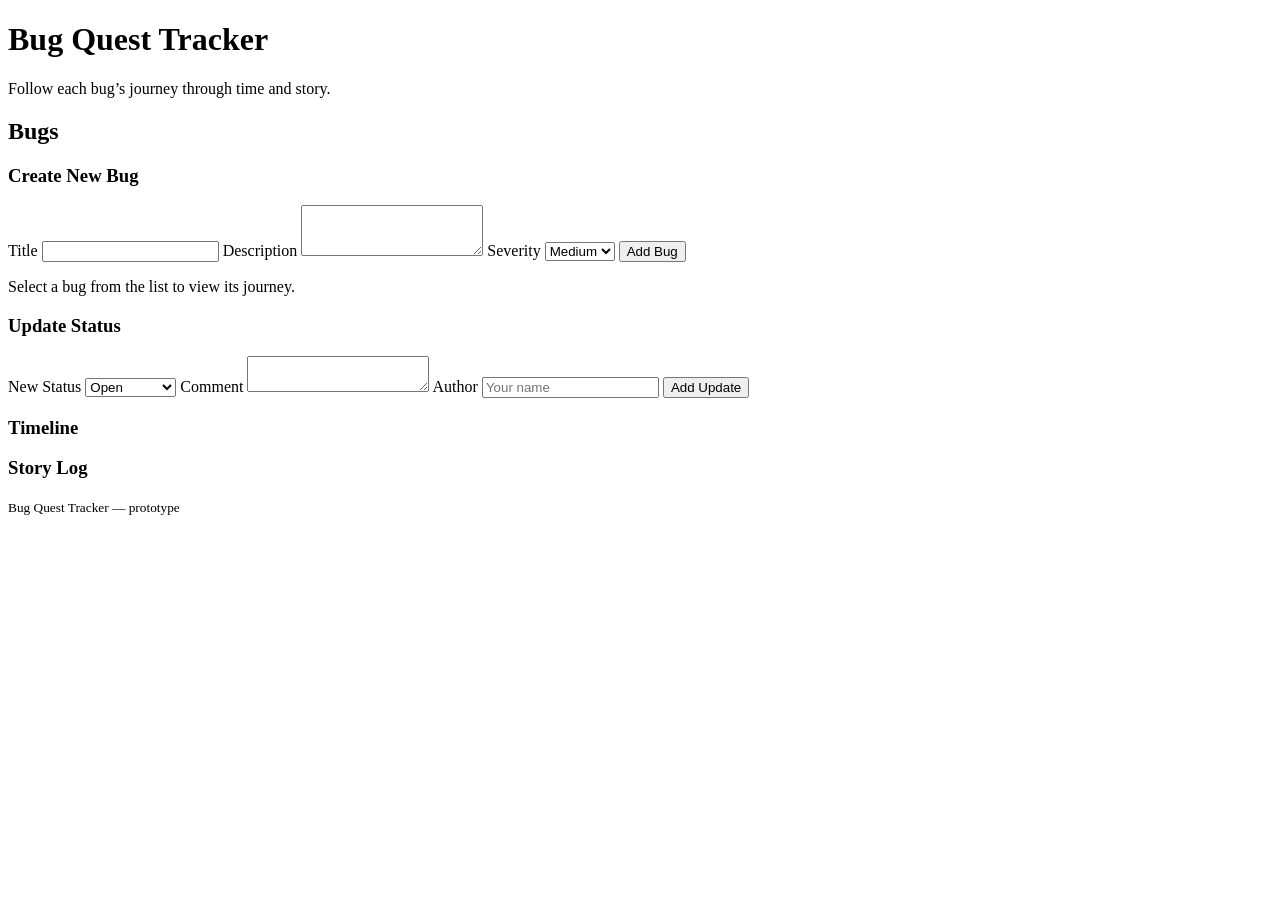
==== Bug Tracker WebSite/public/index.html @ 35af5218 "Bug Prototype" ====
<!DOCTYPE html>
<html lang="en">
<head>
  <meta charset="UTF-8" />
  <title>Bug Quest Tracker</title>
  <meta name="viewport" content="width=device-width, initial-scale=1.0" />
  <link rel="stylesheet" href="styles.css" />
</head>
<body>
  <header class="app-header">
    <h1>Bug Quest Tracker</h1>
    <p>Follow each bug’s journey through time and story.</p>
  </header>

  <main class="app-main">
    <!-- Left: Bug list + create form -->
    <section class="panel panel-left">
      <h2>Bugs</h2>

      <form id="new-bug-form" class="bug-form">
        <h3>Create New Bug</h3>
        <label>
          Title
          <input type="text" id="bug-title" required />
        </label>
        <label>
          Description
          <textarea id="bug-description" rows="3" required></textarea>
        </label>
        <label>
          Severity
          <select id="bug-severity">
            <option value="Low">Low</option>
            <option value="Medium" selected>Medium</option>
            <option value="High">High</option>
            <option value="Critical">Critical</option>
          </select>
        </label>
        <button type="submit">Add Bug</button>
      </form>

      <ul id="bug-list" class="bug-list">
        <!-- Bugs will be rendered here -->
      </ul>
    </section>

    <!-- Right: Bug details, timeline, story -->
    <section class="panel panel-right">
      <div id="bug-details" class="bug-details empty-state">
        <p>Select a bug from the list to view its journey.</p>
      </div>

      <section class="bug-status-update">
        <h3>Update Status</h3>
        <form id="status-form">
          <label>
            New Status
            <select id="new-status">
              <option value="Open">Open</option>
              <option value="In Progress">In Progress</option>
              <option value="Blocked">Blocked</option>
              <option value="Resolved">Resolved</option>
              <option value="Reopened">Reopened</option>
            </select>
          </label>
          <label>
            Comment
            <textarea id="status-comment" rows="2"></textarea>
          </label>
          <label>
            Author
            <input type="text" id="status-author" placeholder="Your name" />
          </label>
          <button type="submit">Add Update</button>
        </form>
      </section>

      <section class="bug-timeline-section">
        <h3>Timeline</h3>
        <div id="timeline" class="timeline">
          <!-- Timeline events will be rendered here -->
        </div>
      </section>

      <section class="bug-story-section">
        <h3>Story Log</h3>
        <div id="story-entries" class="story-log">
          <!-- Story entries will be rendered here -->
        </div>
      </section>
    </section>
  </main>

  <footer class="app-footer">
    <small>Bug Quest Tracker — prototype</small>
  </footer>

  <script src="app.js"></script>
</body>
</html>
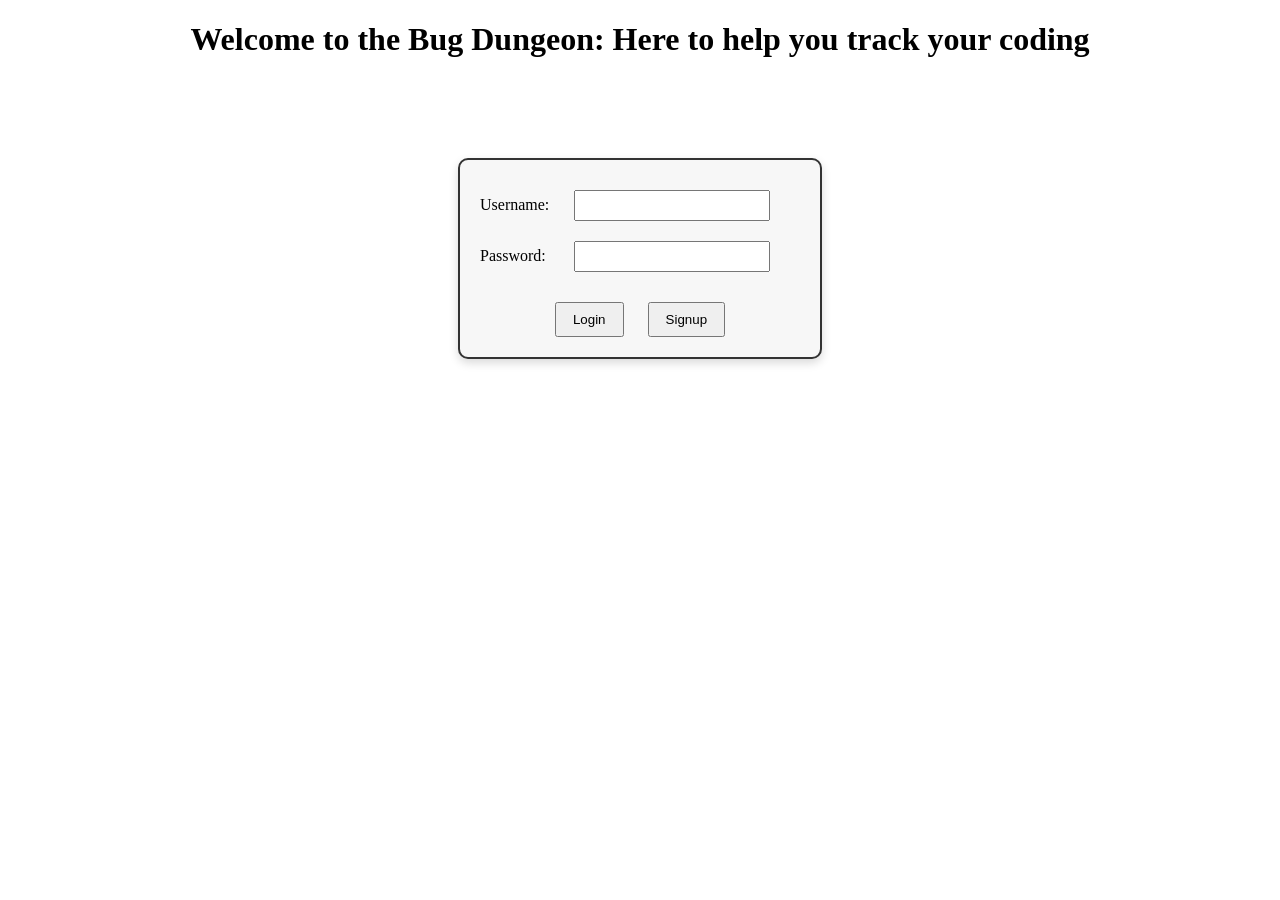
==== commit eebc3ea0: "current progress on bug tracking website, needs sql backend" ====
--- a/Bug Tracker WebSite/public/index.html
+++ b/Bug Tracker WebSite/public/index.html
@@ -4,96 +4,22 @@
   <meta charset="UTF-8" />
   <title>Bug Quest Tracker</title>
   <meta name="viewport" content="width=device-width, initial-scale=1.0" />
-  <link rel="stylesheet" href="styles.css" />
+  <link rel="stylesheet" href="style.css" />
 </head>
 <body>
-  <header class="app-header">
-    <h1>Bug Quest Tracker</h1>
-    <p>Follow each bug’s journey through time and story.</p>
-  </header>
+  <!---First page is going to be our login block, this will need a users class that we store somewhere(idk for now not worrying about it, probally will need to do an sql server and use password enscyption) -->
+  <h1>Welcome to the Bug Dungeon: Here to help you track your coding</h1>
+  <div id="Login">
+  <form id="loginForm">
+    <p>Username:</p> <input type="text" id="username">
+    <p>Password:</p> <input type="password" id="password">
 
-  <main class="app-main">
-    <!-- Left: Bug list + create form -->
-    <section class="panel panel-left">
-      <h2>Bugs</h2>
-
-      <form id="new-bug-form" class="bug-form">
-        <h3>Create New Bug</h3>
-        <label>
-          Title
-          <input type="text" id="bug-title" required />
-        </label>
-        <label>
-          Description
-          <textarea id="bug-description" rows="3" required></textarea>
-        </label>
-        <label>
-          Severity
-          <select id="bug-severity">
-            <option value="Low">Low</option>
-            <option value="Medium" selected>Medium</option>
-            <option value="High">High</option>
-            <option value="Critical">Critical</option>
-          </select>
-        </label>
-        <button type="submit">Add Bug</button>
-      </form>
-
-      <ul id="bug-list" class="bug-list">
-        <!-- Bugs will be rendered here -->
-      </ul>
-    </section>
-
-    <!-- Right: Bug details, timeline, story -->
-    <section class="panel panel-right">
-      <div id="bug-details" class="bug-details empty-state">
-        <p>Select a bug from the list to view its journey.</p>
-      </div>
-
-      <section class="bug-status-update">
-        <h3>Update Status</h3>
-        <form id="status-form">
-          <label>
-            New Status
-            <select id="new-status">
-              <option value="Open">Open</option>
-              <option value="In Progress">In Progress</option>
-              <option value="Blocked">Blocked</option>
-              <option value="Resolved">Resolved</option>
-              <option value="Reopened">Reopened</option>
-            </select>
-          </label>
-          <label>
-            Comment
-            <textarea id="status-comment" rows="2"></textarea>
-          </label>
-          <label>
-            Author
-            <input type="text" id="status-author" placeholder="Your name" />
-          </label>
-          <button type="submit">Add Update</button>
-        </form>
-      </section>
-
-      <section class="bug-timeline-section">
-        <h3>Timeline</h3>
-        <div id="timeline" class="timeline">
-          <!-- Timeline events will be rendered here -->
-        </div>
-      </section>
-
-      <section class="bug-story-section">
-        <h3>Story Log</h3>
-        <div id="story-entries" class="story-log">
-          <!-- Story entries will be rendered here -->
-        </div>
-      </section>
-    </section>
-  </main>
-
-  <footer class="app-footer">
-    <small>Bug Quest Tracker — prototype</small>
-  </footer>
+    <div id="Buttons">
+      <button type="button" id="login">Login</button>
+      <button type="button" id="signup">Signup</button>
+    </div>
+  </form>
+  </div>
 
   <script src="app.js"></script>
 </body>
--- a/Bug Tracker WebSite/public/style.css
+++ b/Bug Tracker WebSite/public/style.css
@@ -0,0 +1,40 @@
+/* Center the login box */
+#Login {
+  width: 320px;
+  margin: 100px auto;        /* centers horizontally */
+  padding: 20px;
+  border: 2px solid #333;
+  border-radius: 10px;
+  background: #f7f7f7;
+  box-shadow: 0 4px 10px rgba(0,0,0,0.15);
+}
+
+/* Align label + input inline */
+#Login p {
+  display: inline-block;
+  width: 90px;               /* keeps labels aligned */
+  margin: 10px 0;
+}
+
+#Login input {
+  width: 180px;
+  padding: 6px;
+  margin: 10px 0;
+}
+
+/* Button container */
+#Buttons {
+  margin-top: 20px;
+  text-align: center;
+}
+
+/* Buttons spaced apart */
+#Buttons button {
+  margin: 0 10px;
+  padding: 8px 16px;
+  cursor: pointer;
+}
+h1
+{text-align:center
+
+}
